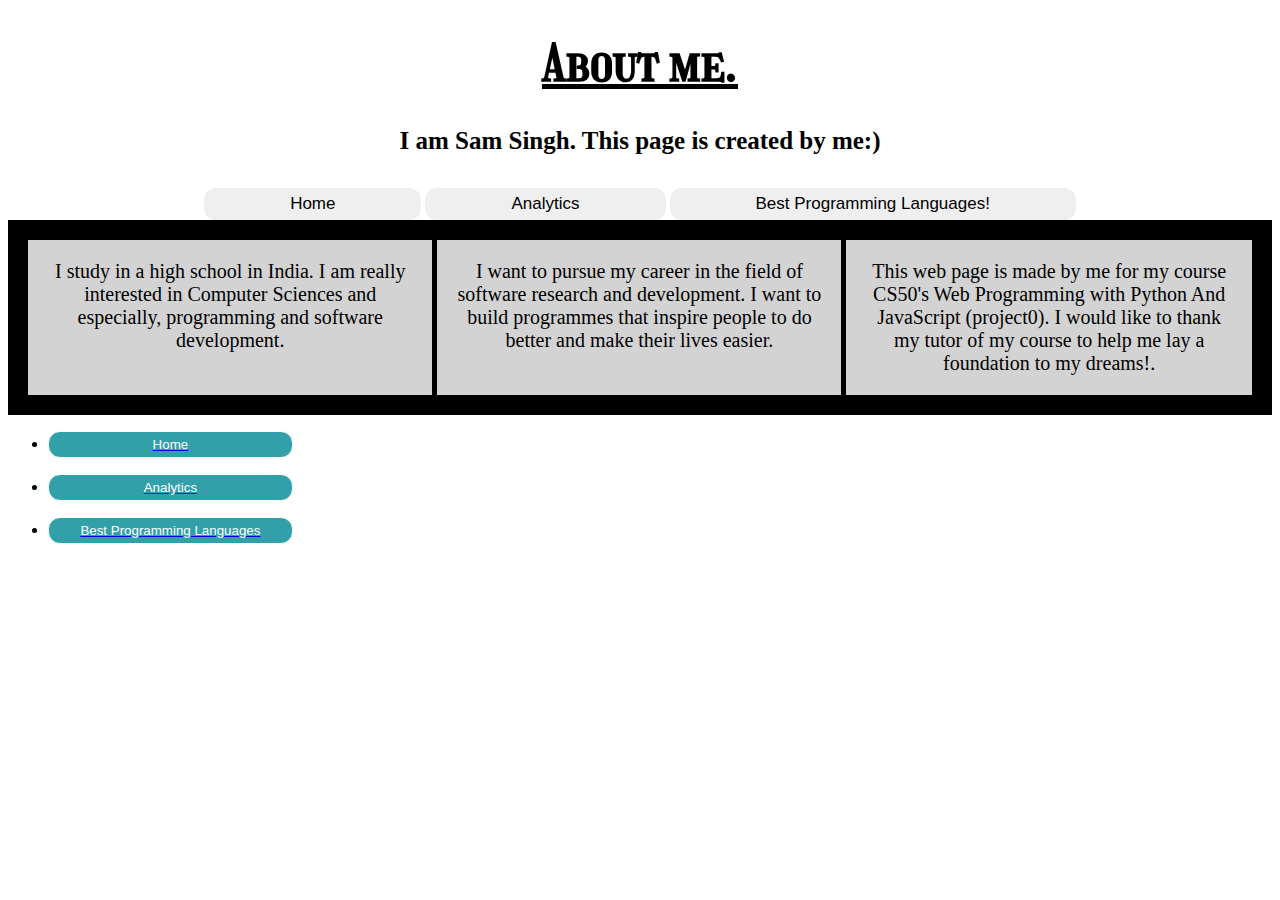
==== About me.html @ bd94a784 "Add files via upload" ====
<!DOCTYPE html>
<html lang="en">
    <head>
        <link href="https://fonts.googleapis.com/css2?family=Girassol&display=swap" rel="stylesheet">
        <link href="https://fonts.googleapis.com/css2?family=Source+Code+Pro:wght@200&display=swap" rel="stylesheet">
        <link  href="About me.css" rel="stylesheet">
    <meta charset="UTF-8">
    <title>About me</title>
    </head>
    <body>
       <h1>About me.</h1>
       <h4>I am Sam Singh. This page is created by me:)</h4>
       <div id="Buttons">
         <a href="new0.html"><button id="Home">Home</button></a>
         <a href=""><button id="Analytics">Analytics</button></a>
         <a href="Programming Lists.html"><button id="Programminglists">Best Programming Languages!</button></a>
       </div>
  <div class="grid">
    <div class="grid-item">
      I study in a high school in India. I am really interested in Computer Sciences and especially, programming and software development.
    </div>


    <div class="grid-item">
      I want to pursue my career in the field of software research and development. I want to build programmes that inspire people to do better and make their lives easier.
    </div>
    <div class="grid-item">
      This web page is made by me for my course CS50's Web Programming with Python And JavaScript (project0). I would like to thank my tutor of my course to help me lay a foundation to my dreams!.
    </div>
  </div>
    <div id="Links">
        <ul>
            <li><a href="index.html"><button class="End">Home     </button></a></li>
        </ul>
        <ul>
            <li><a href=""><button class="End">Analytics</button></a></li>
        </ul>
        <ul>
            <li><a href="Programming Lists.html"><button class="End">Best Programming Languages</button></a></li>
        </ul>
    </div>
    </body>
</html>
---- About me.css ----
h1{
   font-size:50px;
   background-color: Light Grey;
   font-family: 'Girassol', cursive;
   Text-decoration: underline;
   text-align:center;
   }
h4{
   text-align:center;
   Font-size:25px;
   }
.grid{
    background-color: black;
    display: grid;
    padding: 20px;
    grid-column-gap: 5px;
    grid-row-gap: 5px;
    grid-template-columns: auto auto auto;
    }
.grid-item {
            background-color: lightgrey;
            font-size: 20px;
            padding: 20px;
            text-align: center;
            }
#Buttons{
          background-color: white;
          text-align: center;
          }
#Home,#Analytics,#Programminglists{
                        background-color: light grey;
	                    border-radius: 12px;
	                    border:1px ;
	                    display:inline-block;
	                    cursor:pointer;
	                    color: black;
	                    font-family:Arial;
	                    font-size:17px;
	                    padding:6px 86px;
                         }
.End{
     background-color: #32a0a8;
     border: 1px solid ;
     border-radius: 12px;
     color: white;
     padding: 5px 24px;
     cursor: pointer;
     width: 20%;
     display: block;
   }
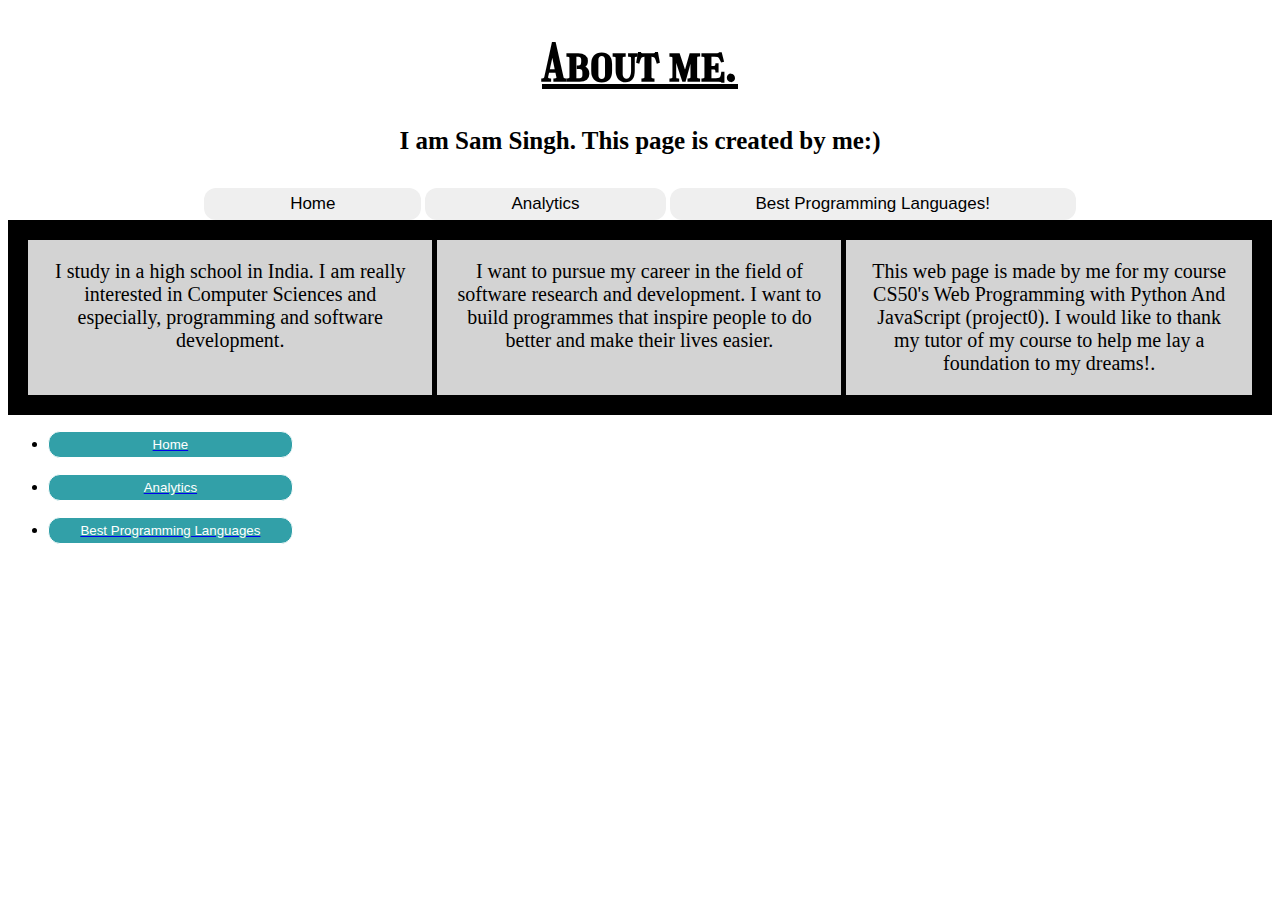
==== commit 29a5cba5: "Update About me.html" ====
--- a/About me.html
+++ b/About me.html
@@ -6,13 +6,14 @@
         <link  href="About me.css" rel="stylesheet">
     <meta charset="UTF-8">
     <title>About me</title>
+     <meta name="viewpor" content="width= device-width, initial-scale= 1.0">
     </head>
     <body>
        <h1>About me.</h1>
        <h4>I am Sam Singh. This page is created by me:)</h4>
        <div id="Buttons">
          <a href="new0.html"><button id="Home">Home</button></a>
-         <a href=""><button id="Analytics">Analytics</button></a>
+         <a href="Ananlytics.html"><button id="Analytics">Analytics</button></a>
          <a href="Programming Lists.html"><button id="Programminglists">Best Programming Languages!</button></a>
        </div>
   <div class="grid">
@@ -33,7 +34,7 @@
             <li><a href="index.html"><button class="End">Home     </button></a></li>
         </ul>
         <ul>
-            <li><a href=""><button class="End">Analytics</button></a></li>
+            <li><a href="Ananlytics"><button class="End">Analytics</button></a></li>
         </ul>
         <ul>
             <li><a href="Programming Lists.html"><button class="End">Best Programming Languages</button></a></li>
